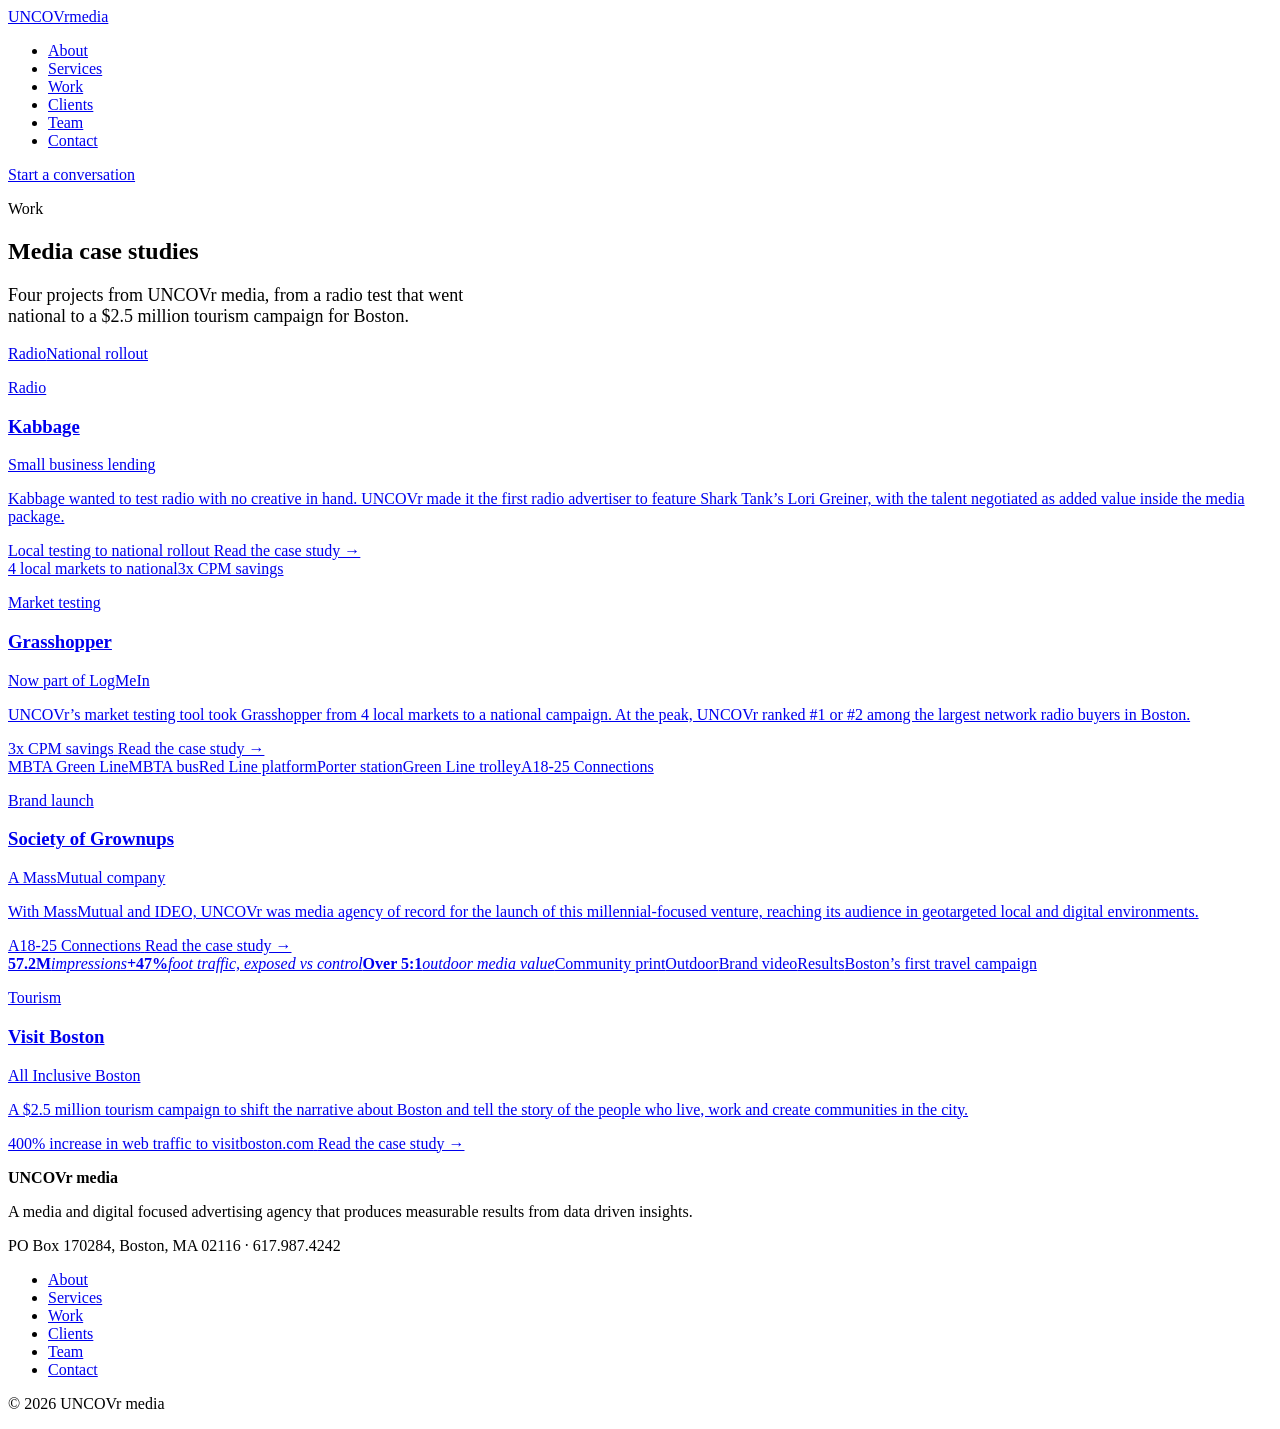
==== public/work/index.html @ 1b847699 "UNCOVr media website v2: multi-page static site Co-Authored-By: Claude Sonnet 5.5 <noreply@anthropic" ====
<!doctype html>
<html lang="en">
<head>
<meta charset="utf-8">
<meta name="viewport" content="width=device-width, initial-scale=1, viewport-fit=cover">
<title>Media case studies | UNCOVr media</title>
<meta name="description" content="Case studies from UNCOVr media: Kabbage, Grasshopper, Society of Grownups and Visit Boston&#x27;s All Inclusive Boston campaign.">
<link rel="canonical" href="https://uncovrmedia.com/work/">
<meta name="robots" content="index, follow, max-image-preview:large">
<meta name="theme-color" content="#061934">
<meta property="og:type" content="website">
<meta property="og:site_name" content="UNCOVr media">
<meta property="og:title" content="Media case studies | UNCOVr media">
<meta property="og:description" content="Case studies from UNCOVr media: Kabbage, Grasshopper, Society of Grownups and Visit Boston&#x27;s All Inclusive Boston campaign.">
<meta property="og:url" content="https://uncovrmedia.com/work/">
<meta property="og:image" content="https://uncovrmedia.com/assets/og/home.png">
<meta property="og:image:width" content="1200">
<meta property="og:image:height" content="630">
<meta property="og:image:alt" content="UNCOVr media case studies">
<meta name="twitter:card" content="summary_large_image">
<meta name="twitter:title" content="Media case studies | UNCOVr media">
<meta name="twitter:description" content="Case studies from UNCOVr media: Kabbage, Grasshopper, Society of Grownups and Visit Boston&#x27;s All Inclusive Boston campaign.">
<meta name="twitter:image" content="https://uncovrmedia.com/assets/og/home.png">
<link rel="icon" href="/assets/favicon.svg" type="image/svg+xml">
<link rel="preconnect" href="https://fonts.googleapis.com">
<link rel="preconnect" href="https://fonts.gstatic.com" crossorigin>
<link rel="stylesheet" href="https://fonts.googleapis.com/css2?family=Inter+Tight:wght@400;500;700&display=swap">
<link rel="stylesheet" href="/assets/site.css">
<script type="application/ld+json">{"@context":"https://schema.org","@graph":[{"@type":"CollectionPage","@id":"https://uncovrmedia.com/work/#webpage","url":"https://uncovrmedia.com/work/","name":"Media case studies | UNCOVr media","isPartOf":{"@id":"https://uncovrmedia.com/#website"},"about":{"@id":"https://uncovrmedia.com/#organization"}},{"@type":"BreadcrumbList","itemListElement":[{"@type":"ListItem","position":1,"name":"UNCOVr media","item":"https://uncovrmedia.com/"},{"@type":"ListItem","position":2,"name":"Work"}]},{"@type":"ItemList","itemListElement":[{"@type":"ListItem","position":1,"url":"https://uncovrmedia.com/work/kabbage/"},{"@type":"ListItem","position":2,"url":"https://uncovrmedia.com/work/grasshopper/"},{"@type":"ListItem","position":3,"url":"https://uncovrmedia.com/work/society-of-grownups/"},{"@type":"ListItem","position":4,"url":"https://uncovrmedia.com/work/visit-boston/"}]}]}</script>
</head>
<body>
<div class="wrap">
  <header class="nav">
    <a class="brand" href="/">UNCOVr<span>media</span></a>
    <nav aria-label="Primary">
      <ul>
        <li><a href="/#about">About</a></li>
        <li><a href="/#services">Services</a></li>
        <li><a href="/work/">Work</a></li>
        <li><a href="/#clients">Clients</a></li>
        <li><a href="/#team">Team</a></li>
        <li><a href="/#contact">Contact</a></li>
      </ul>
    </nav>
    <a class="btn" href="/#contact">Start a conversation</a>
  </header>
</div>

<main>
<div class="wrap">
  <section>
    <div class="sec-head">
      <p class="eyebrow">Work</p>
      <h1>Media case studies</h1>
      <p style="color:var(--muted);font-size:18px;max-width:52ch">Four projects from UNCOVr media, from a radio test that went national to a $2.5 million tourism campaign for Boston.</p>
    </div>
    <div class="work">
      <a class="case" href="/work/kabbage/">
        <div class="thumb"><span class="mg mg-kabbage" role="img" aria-label="Animated graphic: Lori Greiner in a recording studio, beside a satellite radio display showing Kabbage.com on ESPN Radio with radio waves spreading out behind it"><span class="ring r1"></span><span class="ring r2"></span><span class="ring r3"></span><span class="ring r4"></span><span class="dash ph-kabbage"></span><span class="frame"><span class="ph ph-kabbage-studio"></span></span><span class="eq"><i></i><i></i><i></i><i></i><i></i></span><span class="lab"><b class="live"></b>Radio</span><span class="chip">National rollout</span></span></div>
        <p class="tag">Radio</p>
        <h3>Kabbage</h3>
        <p class="sub">Small business lending</p>
        <p class="body">Kabbage wanted to test radio with no creative in hand. UNCOVr made it the first radio advertiser to feature Shark Tank&rsquo;s Lori Greiner, with the talent negotiated as added value inside the media package.</p>
        <span class="stat">Local testing to national rollout</span>
        <span class="more">Read the case study &rarr;</span>
      </a>
      <a class="case" href="/work/grasshopper/">
        <div class="thumb"><span class="mg mg-grasshopper" role="img" aria-label="Animated graphic: the Grasshopper logo on an office wall, with four market dots growing into a full grid"><span class="ph ph-grasshopper"></span><span class="scrim"></span><span class="mk"><span class="mk-test"><i></i><i></i><i></i><i></i></span><span class="mk-arrow"></span><span class="mk-nat"><i></i><i></i><i></i><i></i><i></i><i></i><i></i><i></i><i></i><i></i><i></i><i></i><i></i><i></i><i></i><i></i><i></i><i></i><i></i><i></i></span></span><span class="lab">4 local markets to national</span><span class="chip">3x CPM savings</span></span></div>
        <p class="tag">Market testing</p>
        <h3>Grasshopper</h3>
        <p class="sub">Now part of LogMeIn</p>
        <p class="body">UNCOVr&rsquo;s market testing tool took Grasshopper from 4 local markets to a national campaign. At the peak, UNCOVr ranked #1 or #2 among the largest network radio buyers in Boston.</p>
        <span class="stat">3x CPM savings</span>
        <span class="more">Read the case study &rarr;</span>
      </a>
      <a class="case" href="/work/society-of-grownups/">
        <div class="thumb"><span class="mg mg-society" role="img" aria-label="Animated graphic: the Society of Grownups storefront beside campaign ads on MBTA Green Line trolleys, a bus, a Red Line platform screen and the windows of Porter station"><span class="frame"><span class="ph ph-society"></span></span><span class="reel"><span class="sl s1 ph-sog-greenline"></span><span class="sl s2 ph-sog-bus"></span><span class="sl s3 ph-sog-platform"></span><span class="sl s4 ph-sog-porter"></span><span class="sl s5 ph-sog-trolley"></span><span class="shade"></span></span><span class="cap s1">MBTA Green Line</span><span class="cap s2">MBTA bus</span><span class="cap s3">Red Line platform</span><span class="cap s4">Porter station</span><span class="cap s5">Green Line trolley</span><span class="chip">A18-25 Connections</span></span></div>
        <p class="tag">Brand launch</p>
        <h3>Society of Grownups</h3>
        <p class="sub">A MassMutual company</p>
        <p class="body">With MassMutual and IDEO, UNCOVr was media agency of record for the launch of this millennial-focused venture, reaching its audience in geotargeted local and digital environments.</p>
        <span class="stat">A18-25 Connections</span>
        <span class="more">Read the case study &rarr;</span>
      </a>
      <a class="case" href="/work/visit-boston/">
        <div class="thumb"><span class="mg mg-boston" role="img" aria-label="Animated graphic: an All Inclusive Boston banner hanging in a waterfront archway, beside the campaign's print ad, outdoor placements, brand video and results"><span class="frame"><span class="ph ph-vb-hero"></span></span><span class="reel"><span class="sl s1 print ph-vb-print"></span><span class="sl s2 outdoor"><i class="k ph-vb-kiosk"></i><i class="b ph-vb-bus"></i></span><span class="sl s3 video"><i class="ph-vb-video"></i></span><span class="sl s4 results"><span class="st"><span><b>57.2M</b><em>impressions</em></span><span><b>+47%</b><em>foot traffic, exposed vs control</em></span><span><b>Over 5:1</b><em>outdoor media value</em></span></span></span><span class="shade"></span></span><span class="cap s1">Community print</span><span class="cap s2">Outdoor</span><span class="cap s3">Brand video</span><span class="cap s4">Results</span><span class="chip">Boston&rsquo;s first travel campaign</span></span></div>
        <p class="tag">Tourism</p>
        <h3>Visit Boston</h3>
        <p class="sub">All Inclusive Boston</p>
        <p class="body">A $2.5 million tourism campaign to shift the narrative about Boston and tell the story of the people who live, work and create communities in the city.</p>
        <span class="stat">400% increase in web traffic to visitboston.com</span>
        <span class="more">Read the case study &rarr;</span>
      </a>
    </div>
  
  </section>
</div>
</main>

<div class="wrap">
  <footer>
    <div>
      <p><strong style="color:var(--ink)">UNCOVr media</strong></p>
      <p>A media and digital focused advertising agency that produces measurable results from data driven insights.</p>
      <p class="legal-note">PO Box 170284, Boston, MA 02116 &middot; 617.987.4242</p>
    </div>
    <div>
      <ul>
        <li><a href="/#about">About</a></li>
        <li><a href="/#services">Services</a></li>
        <li><a href="/work/">Work</a></li>
        <li><a href="/#clients">Clients</a></li>
        <li><a href="/#team">Team</a></li>
        <li><a href="/#contact">Contact</a></li>
      </ul>
      <p style="margin-top:12px">&copy; 2026 UNCOVr media</p>
    </div>
  </footer>
</div>
<script src="/assets/site.js" defer></script>
</body>
</html>
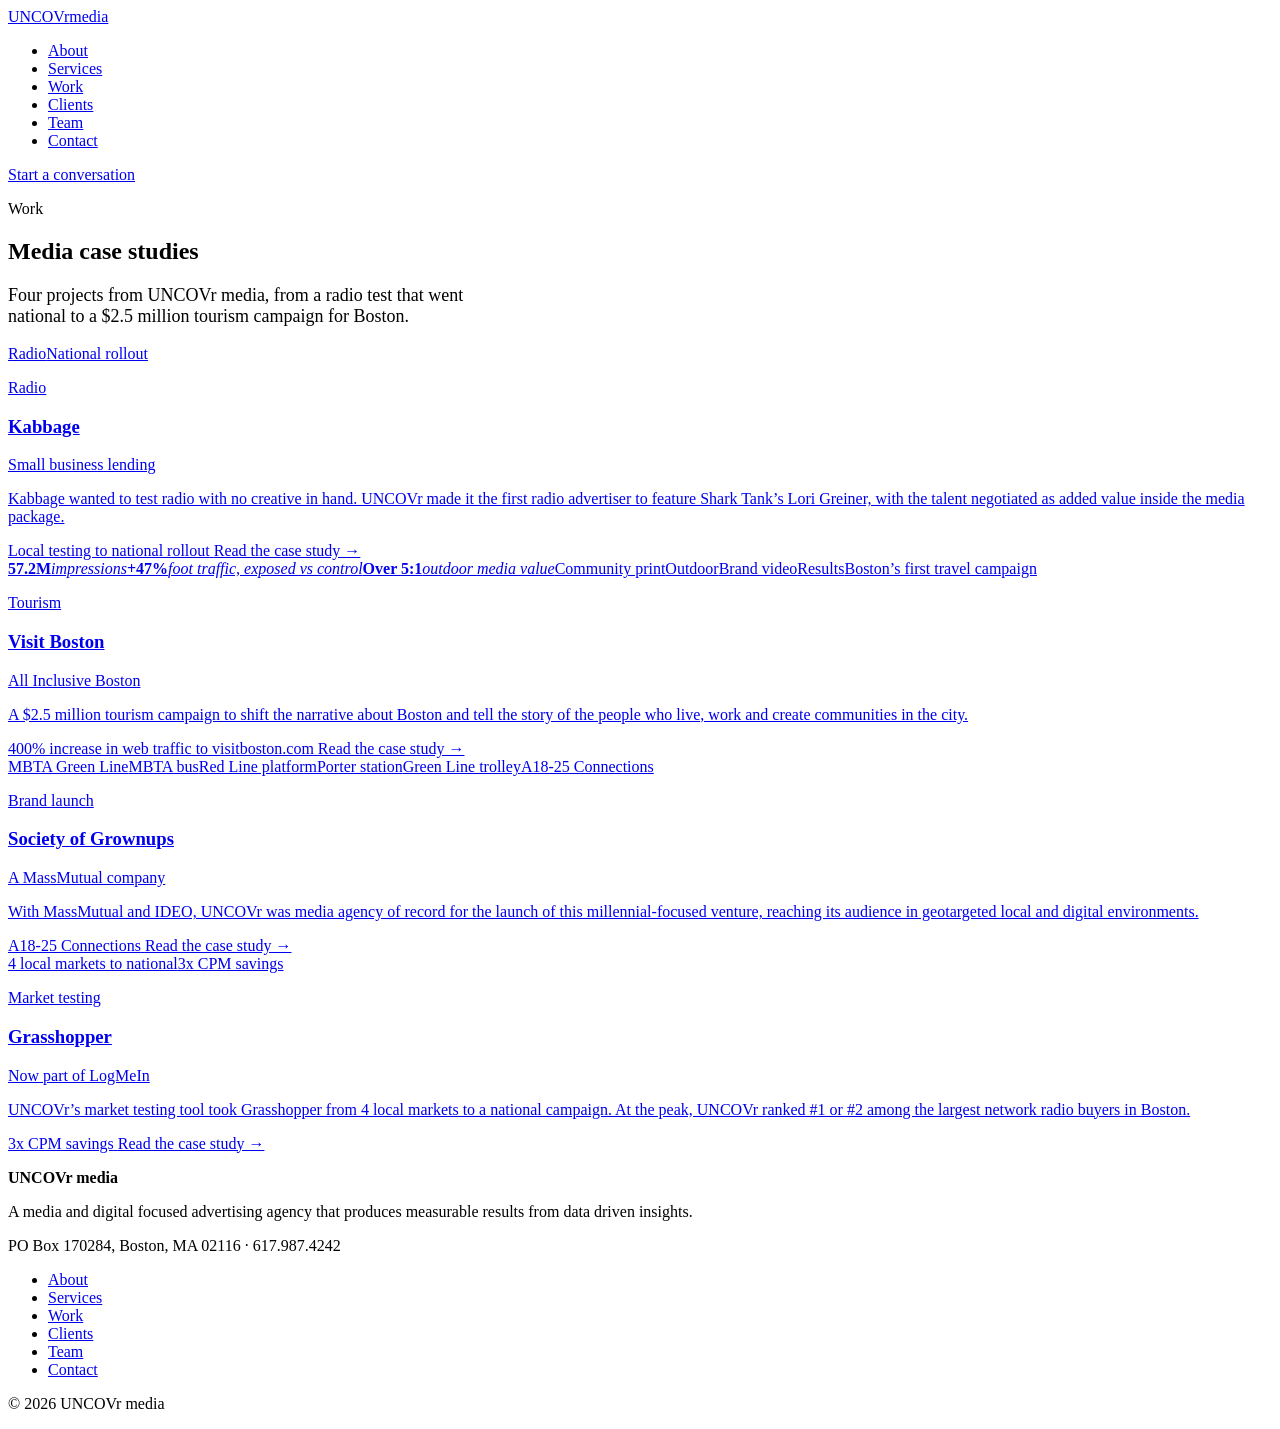
==== commit 420b87b3: "Reorder case studies: Kabbage, Visit Boston, Society of Grownups, Grasshopper Co-Authored-By: Claude" ====
--- a/public/work/index.html
+++ b/public/work/index.html
@@ -4,14 +4,15 @@
 <meta charset="utf-8">
 <meta name="viewport" content="width=device-width, initial-scale=1, viewport-fit=cover">
 <title>Media case studies | UNCOVr media</title>
-<meta name="description" content="Case studies from UNCOVr media: Kabbage, Grasshopper, Society of Grownups and Visit Boston&#x27;s All Inclusive Boston campaign.">
+<meta name="description" content="Case studies from UNCOVr media: Kabbage, Visit Boston&#x27;s All Inclusive Boston campaign, Society of Grownups and Grasshopper.">
 <link rel="canonical" href="https://uncovrmedia.com/work/">
 <meta name="robots" content="index, follow, max-image-preview:large">
 <meta name="theme-color" content="#061934">
+<meta name="color-scheme" content="only light">
 <meta property="og:type" content="website">
 <meta property="og:site_name" content="UNCOVr media">
 <meta property="og:title" content="Media case studies | UNCOVr media">
-<meta property="og:description" content="Case studies from UNCOVr media: Kabbage, Grasshopper, Society of Grownups and Visit Boston&#x27;s All Inclusive Boston campaign.">
+<meta property="og:description" content="Case studies from UNCOVr media: Kabbage, Visit Boston&#x27;s All Inclusive Boston campaign, Society of Grownups and Grasshopper.">
 <meta property="og:url" content="https://uncovrmedia.com/work/">
 <meta property="og:image" content="https://uncovrmedia.com/assets/og/home.png">
 <meta property="og:image:width" content="1200">
@@ -19,14 +20,14 @@
 <meta property="og:image:alt" content="UNCOVr media case studies">
 <meta name="twitter:card" content="summary_large_image">
 <meta name="twitter:title" content="Media case studies | UNCOVr media">
-<meta name="twitter:description" content="Case studies from UNCOVr media: Kabbage, Grasshopper, Society of Grownups and Visit Boston&#x27;s All Inclusive Boston campaign.">
+<meta name="twitter:description" content="Case studies from UNCOVr media: Kabbage, Visit Boston&#x27;s All Inclusive Boston campaign, Society of Grownups and Grasshopper.">
 <meta name="twitter:image" content="https://uncovrmedia.com/assets/og/home.png">
 <link rel="icon" href="/assets/favicon.svg" type="image/svg+xml">
 <link rel="preconnect" href="https://fonts.googleapis.com">
 <link rel="preconnect" href="https://fonts.gstatic.com" crossorigin>
 <link rel="stylesheet" href="https://fonts.googleapis.com/css2?family=Inter+Tight:wght@400;500;700&display=swap">
-<link rel="stylesheet" href="/assets/site.css">
-<script type="application/ld+json">{"@context":"https://schema.org","@graph":[{"@type":"CollectionPage","@id":"https://uncovrmedia.com/work/#webpage","url":"https://uncovrmedia.com/work/","name":"Media case studies | UNCOVr media","isPartOf":{"@id":"https://uncovrmedia.com/#website"},"about":{"@id":"https://uncovrmedia.com/#organization"}},{"@type":"BreadcrumbList","itemListElement":[{"@type":"ListItem","position":1,"name":"UNCOVr media","item":"https://uncovrmedia.com/"},{"@type":"ListItem","position":2,"name":"Work"}]},{"@type":"ItemList","itemListElement":[{"@type":"ListItem","position":1,"url":"https://uncovrmedia.com/work/kabbage/"},{"@type":"ListItem","position":2,"url":"https://uncovrmedia.com/work/grasshopper/"},{"@type":"ListItem","position":3,"url":"https://uncovrmedia.com/work/society-of-grownups/"},{"@type":"ListItem","position":4,"url":"https://uncovrmedia.com/work/visit-boston/"}]}]}</script>
+<link rel="stylesheet" href="/assets/site.css?v=8c3ec26e">
+<script type="application/ld+json">{"@context":"https://schema.org","@graph":[{"@type":"CollectionPage","@id":"https://uncovrmedia.com/work/#webpage","url":"https://uncovrmedia.com/work/","name":"Media case studies | UNCOVr media","isPartOf":{"@id":"https://uncovrmedia.com/#website"},"about":{"@id":"https://uncovrmedia.com/#organization"}},{"@type":"BreadcrumbList","itemListElement":[{"@type":"ListItem","position":1,"name":"UNCOVr media","item":"https://uncovrmedia.com/"},{"@type":"ListItem","position":2,"name":"Work"}]},{"@type":"ItemList","itemListElement":[{"@type":"ListItem","position":1,"url":"https://uncovrmedia.com/work/kabbage/"},{"@type":"ListItem","position":2,"url":"https://uncovrmedia.com/work/visit-boston/"},{"@type":"ListItem","position":3,"url":"https://uncovrmedia.com/work/society-of-grownups/"},{"@type":"ListItem","position":4,"url":"https://uncovrmedia.com/work/grasshopper/"}]}]}</script>
 </head>
 <body>
 <div class="wrap">
@@ -64,13 +65,13 @@
         <span class="stat">Local testing to national rollout</span>
         <span class="more">Read the case study &rarr;</span>
       </a>
-      <a class="case" href="/work/grasshopper/">
-        <div class="thumb"><span class="mg mg-grasshopper" role="img" aria-label="Animated graphic: the Grasshopper logo on an office wall, with four market dots growing into a full grid"><span class="ph ph-grasshopper"></span><span class="scrim"></span><span class="mk"><span class="mk-test"><i></i><i></i><i></i><i></i></span><span class="mk-arrow"></span><span class="mk-nat"><i></i><i></i><i></i><i></i><i></i><i></i><i></i><i></i><i></i><i></i><i></i><i></i><i></i><i></i><i></i><i></i><i></i><i></i><i></i><i></i></span></span><span class="lab">4 local markets to national</span><span class="chip">3x CPM savings</span></span></div>
-        <p class="tag">Market testing</p>
-        <h3>Grasshopper</h3>
-        <p class="sub">Now part of LogMeIn</p>
-        <p class="body">UNCOVr&rsquo;s market testing tool took Grasshopper from 4 local markets to a national campaign. At the peak, UNCOVr ranked #1 or #2 among the largest network radio buyers in Boston.</p>
-        <span class="stat">3x CPM savings</span>
+      <a class="case" href="/work/visit-boston/">
+        <div class="thumb"><span class="mg mg-boston" role="img" aria-label="Animated graphic: an All Inclusive Boston banner hanging in a waterfront archway, beside the campaign's print ad, outdoor placements, brand video and results"><span class="frame"><span class="ph ph-vb-hero"></span></span><span class="reel"><span class="sl s1 print ph-vb-print"></span><span class="sl s2 outdoor"><i class="k ph-vb-kiosk"></i><i class="b ph-vb-bus"></i></span><span class="sl s3 video"><i class="ph-vb-video"></i></span><span class="sl s4 results"><span class="st"><span><b>57.2M</b><em>impressions</em></span><span><b>+47%</b><em>foot traffic, exposed vs control</em></span><span><b>Over 5:1</b><em>outdoor media value</em></span></span></span><span class="shade"></span></span><span class="cap s1">Community print</span><span class="cap s2">Outdoor</span><span class="cap s3">Brand video</span><span class="cap s4">Results</span><span class="chip">Boston&rsquo;s first travel campaign</span></span></div>
+        <p class="tag">Tourism</p>
+        <h3>Visit Boston</h3>
+        <p class="sub">All Inclusive Boston</p>
+        <p class="body">A $2.5 million tourism campaign to shift the narrative about Boston and tell the story of the people who live, work and create communities in the city.</p>
+        <span class="stat">400% increase in web traffic to visitboston.com</span>
         <span class="more">Read the case study &rarr;</span>
       </a>
       <a class="case" href="/work/society-of-grownups/">
@@ -82,13 +83,13 @@
         <span class="stat">A18-25 Connections</span>
         <span class="more">Read the case study &rarr;</span>
       </a>
-      <a class="case" href="/work/visit-boston/">
-        <div class="thumb"><span class="mg mg-boston" role="img" aria-label="Animated graphic: an All Inclusive Boston banner hanging in a waterfront archway, beside the campaign's print ad, outdoor placements, brand video and results"><span class="frame"><span class="ph ph-vb-hero"></span></span><span class="reel"><span class="sl s1 print ph-vb-print"></span><span class="sl s2 outdoor"><i class="k ph-vb-kiosk"></i><i class="b ph-vb-bus"></i></span><span class="sl s3 video"><i class="ph-vb-video"></i></span><span class="sl s4 results"><span class="st"><span><b>57.2M</b><em>impressions</em></span><span><b>+47%</b><em>foot traffic, exposed vs control</em></span><span><b>Over 5:1</b><em>outdoor media value</em></span></span></span><span class="shade"></span></span><span class="cap s1">Community print</span><span class="cap s2">Outdoor</span><span class="cap s3">Brand video</span><span class="cap s4">Results</span><span class="chip">Boston&rsquo;s first travel campaign</span></span></div>
-        <p class="tag">Tourism</p>
-        <h3>Visit Boston</h3>
-        <p class="sub">All Inclusive Boston</p>
-        <p class="body">A $2.5 million tourism campaign to shift the narrative about Boston and tell the story of the people who live, work and create communities in the city.</p>
-        <span class="stat">400% increase in web traffic to visitboston.com</span>
+      <a class="case" href="/work/grasshopper/">
+        <div class="thumb"><span class="mg mg-grasshopper" role="img" aria-label="Animated graphic: the Grasshopper logo on an office wall, with four market dots growing into a full grid"><span class="ph ph-grasshopper"></span><span class="scrim"></span><span class="mk"><span class="mk-test"><i></i><i></i><i></i><i></i></span><span class="mk-arrow"></span><span class="mk-nat"><i></i><i></i><i></i><i></i><i></i><i></i><i></i><i></i><i></i><i></i><i></i><i></i><i></i><i></i><i></i><i></i><i></i><i></i><i></i><i></i></span></span><span class="lab">4 local markets to national</span><span class="chip">3x CPM savings</span></span></div>
+        <p class="tag">Market testing</p>
+        <h3>Grasshopper</h3>
+        <p class="sub">Now part of LogMeIn</p>
+        <p class="body">UNCOVr&rsquo;s market testing tool took Grasshopper from 4 local markets to a national campaign. At the peak, UNCOVr ranked #1 or #2 among the largest network radio buyers in Boston.</p>
+        <span class="stat">3x CPM savings</span>
         <span class="more">Read the case study &rarr;</span>
       </a>
     </div>
@@ -117,6 +118,6 @@
     </div>
   </footer>
 </div>
-<script src="/assets/site.js" defer></script>
+<script src="/assets/site.js?v=77b8c91e" defer></script>
 </body>
 </html>
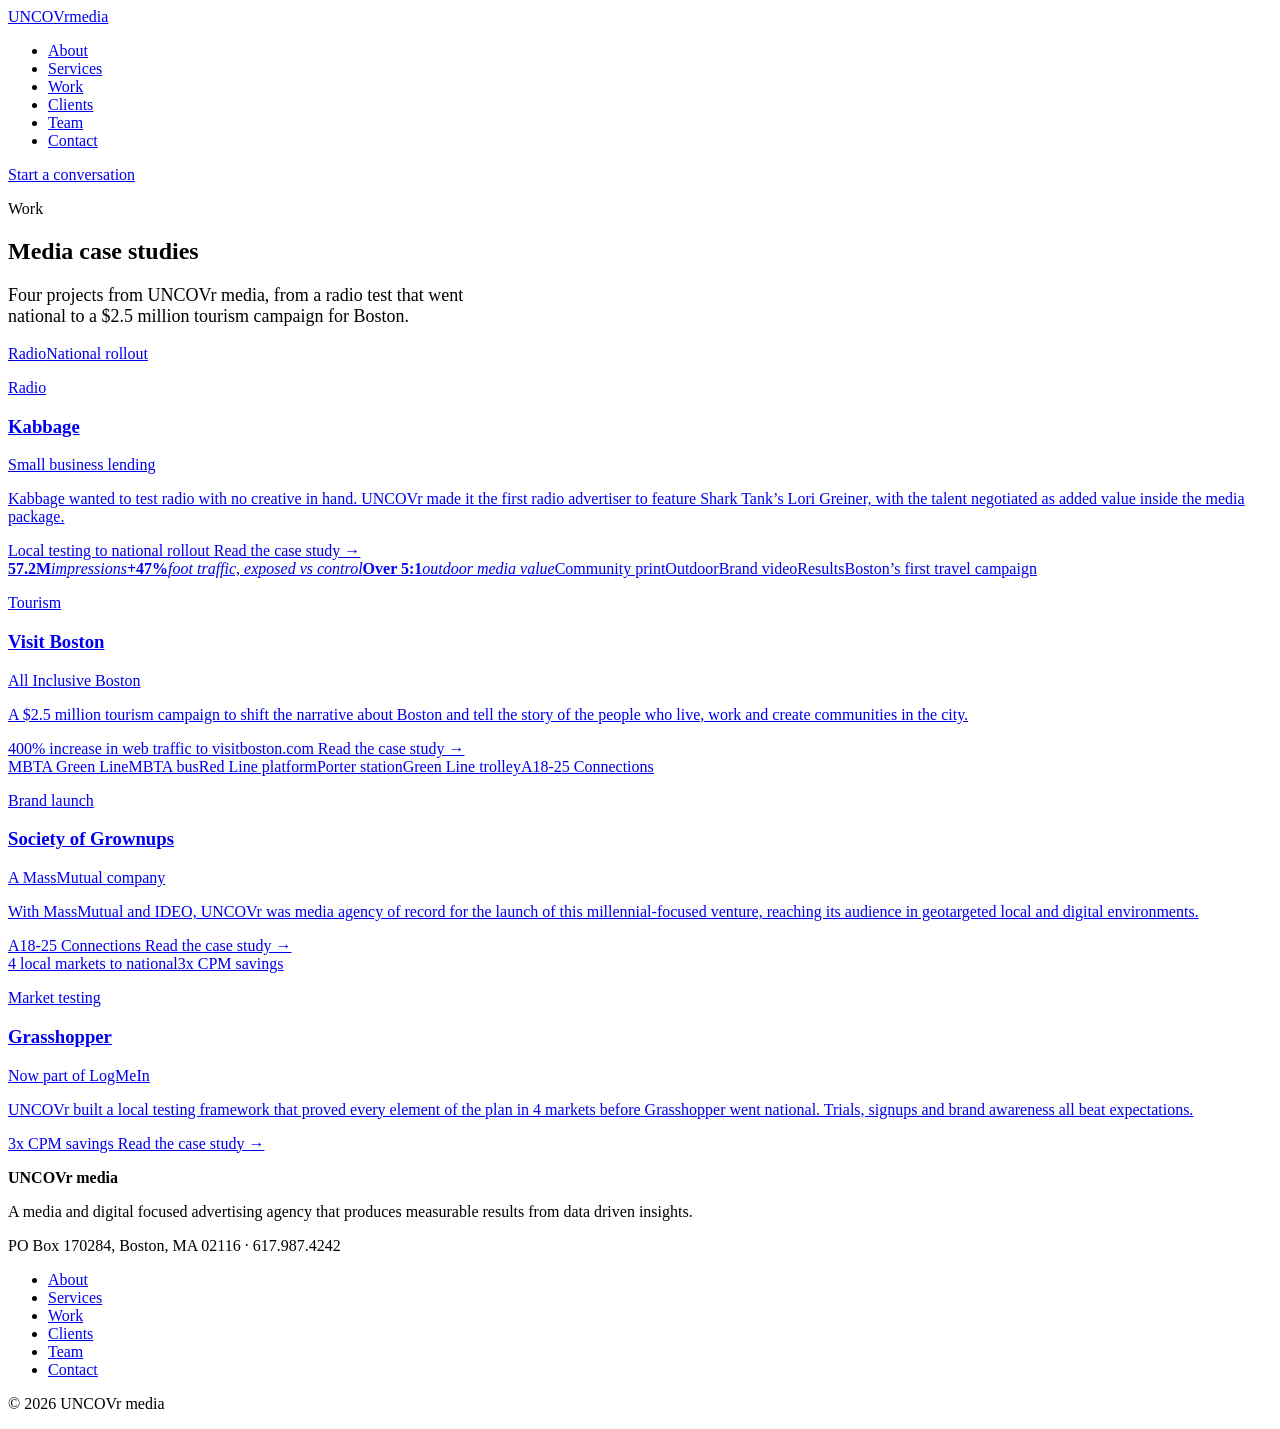
==== commit 49a7ed31: "Grasshopper: lead with local testing framework and results, drop Boston rank Co-Authored-By: Claude " ====
--- a/public/work/index.html
+++ b/public/work/index.html
@@ -26,7 +26,7 @@
 <link rel="preconnect" href="https://fonts.googleapis.com">
 <link rel="preconnect" href="https://fonts.gstatic.com" crossorigin>
 <link rel="stylesheet" href="https://fonts.googleapis.com/css2?family=Inter+Tight:wght@400;500;700&display=swap">
-<link rel="stylesheet" href="/assets/site.css?v=8c3ec26e">
+<link rel="stylesheet" href="/assets/site.css?v=99e50d15">
 <script type="application/ld+json">{"@context":"https://schema.org","@graph":[{"@type":"CollectionPage","@id":"https://uncovrmedia.com/work/#webpage","url":"https://uncovrmedia.com/work/","name":"Media case studies | UNCOVr media","isPartOf":{"@id":"https://uncovrmedia.com/#website"},"about":{"@id":"https://uncovrmedia.com/#organization"}},{"@type":"BreadcrumbList","itemListElement":[{"@type":"ListItem","position":1,"name":"UNCOVr media","item":"https://uncovrmedia.com/"},{"@type":"ListItem","position":2,"name":"Work"}]},{"@type":"ItemList","itemListElement":[{"@type":"ListItem","position":1,"url":"https://uncovrmedia.com/work/kabbage/"},{"@type":"ListItem","position":2,"url":"https://uncovrmedia.com/work/visit-boston/"},{"@type":"ListItem","position":3,"url":"https://uncovrmedia.com/work/society-of-grownups/"},{"@type":"ListItem","position":4,"url":"https://uncovrmedia.com/work/grasshopper/"}]}]}</script>
 </head>
 <body>
@@ -88,7 +88,7 @@
         <p class="tag">Market testing</p>
         <h3>Grasshopper</h3>
         <p class="sub">Now part of LogMeIn</p>
-        <p class="body">UNCOVr&rsquo;s market testing tool took Grasshopper from 4 local markets to a national campaign. At the peak, UNCOVr ranked #1 or #2 among the largest network radio buyers in Boston.</p>
+        <p class="body">UNCOVr built a local testing framework that proved every element of the plan in 4 markets before Grasshopper went national. Trials, signups and brand awareness all beat expectations.</p>
         <span class="stat">3x CPM savings</span>
         <span class="more">Read the case study &rarr;</span>
       </a>
@@ -118,6 +118,6 @@
     </div>
   </footer>
 </div>
-<script src="/assets/site.js?v=77b8c91e" defer></script>
+<script src="/assets/site.js?v=6b6e1d9f" defer></script>
 </body>
 </html>
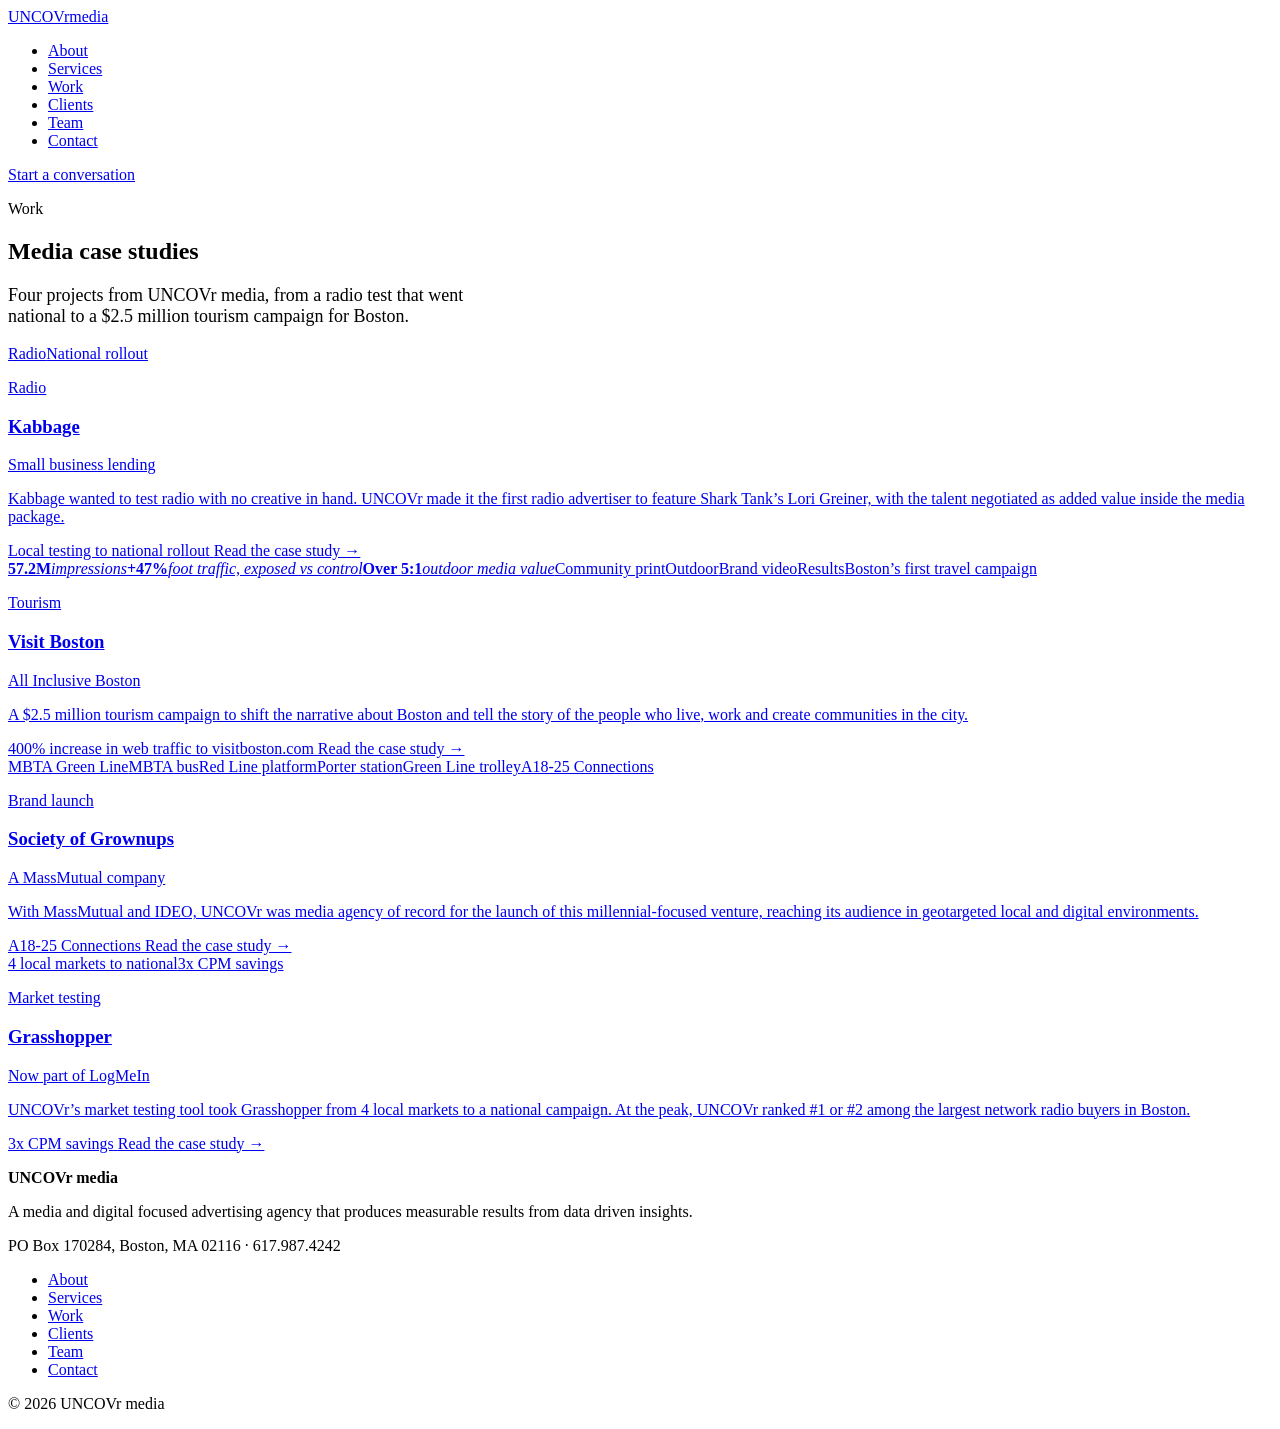
==== commit 857dde94: "Add Live + Work in Maine to the client logos Co-Authored-By: Claude Opus 5.5 <noreply@anthropic.com>" ====
--- a/public/work/index.html
+++ b/public/work/index.html
@@ -88,7 +88,7 @@
         <p class="tag">Market testing</p>
         <h3>Grasshopper</h3>
         <p class="sub">Now part of LogMeIn</p>
-        <p class="body">UNCOVr built a local testing framework that proved every element of the plan in 4 markets before Grasshopper went national. Trials, signups and brand awareness all beat expectations.</p>
+        <p class="body">UNCOVr&rsquo;s market testing tool took Grasshopper from 4 local markets to a national campaign. At the peak, UNCOVr ranked #1 or #2 among the largest network radio buyers in Boston.</p>
         <span class="stat">3x CPM savings</span>
         <span class="more">Read the case study &rarr;</span>
       </a>
